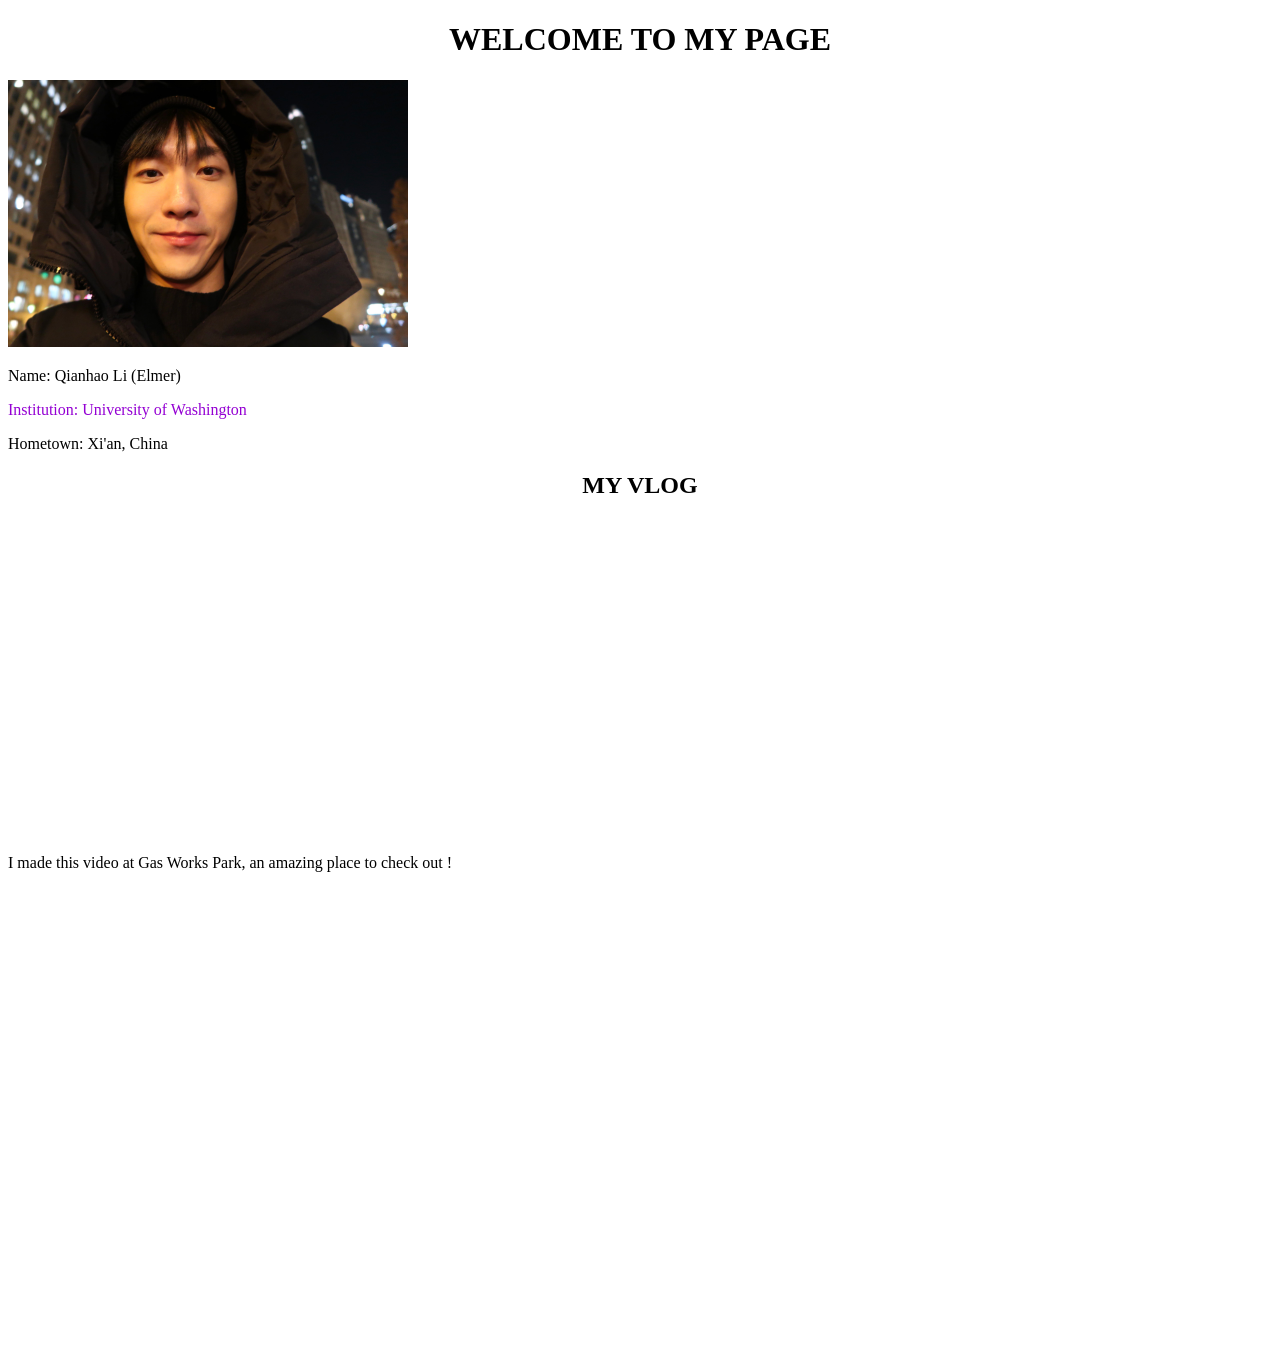
==== embeddingOriginalWork.html @ eb5905b4 "Add files via upload" ====
<!DOCTYPE html>
<html>
	<head>
		<title>Hello World</title>
	</head>
	<body>
		<h1 align="center">WELCOME TO MY PAGE</h1>
		<img src="profile.JPG" alt="profile photo" width="400">
		<p>Name: Qianhao Li (Elmer)</p> 
		<p style="color:DarkViolet">Institution: University of Washington</p>
		<p>Hometown: Xi'an, China</p>
		<h2 align="center">MY VLOG</h2>
		<iframe width="560" height="315" src="https://www.youtube.com/embed/jR3gUR0Zcjs" frameborder="0" allow="accelerometer; autoplay; encrypted-media; gyroscope; picture-in-picture" allowfullscreen>
		</iframe>
		<p>I made this video at Gas Works Park, an amazing place to check out !
		</p>
		<p>
		<iframe src="https://www.google.com/maps/embed?pb=!1m18!1m12!1m3!1d2687.9965234594574!2d-122.33654188436266!3d47.64563439327384!2m3!1f0!2f0!3f0!3m2!1i1024!2i768!4f13.1!3m3!1m2!1s0x54901502b25bb07f%3A0x1e6e55abec496196!2sGas%20Works%20Park!5e0!3m2!1sen!2sus!4v1579057394409!5m2!1sen!2sus" width="600" height="450" frameborder="0" style="border:0;" allowfullscreen="">
		</iframe></p>
	</body>
</html>
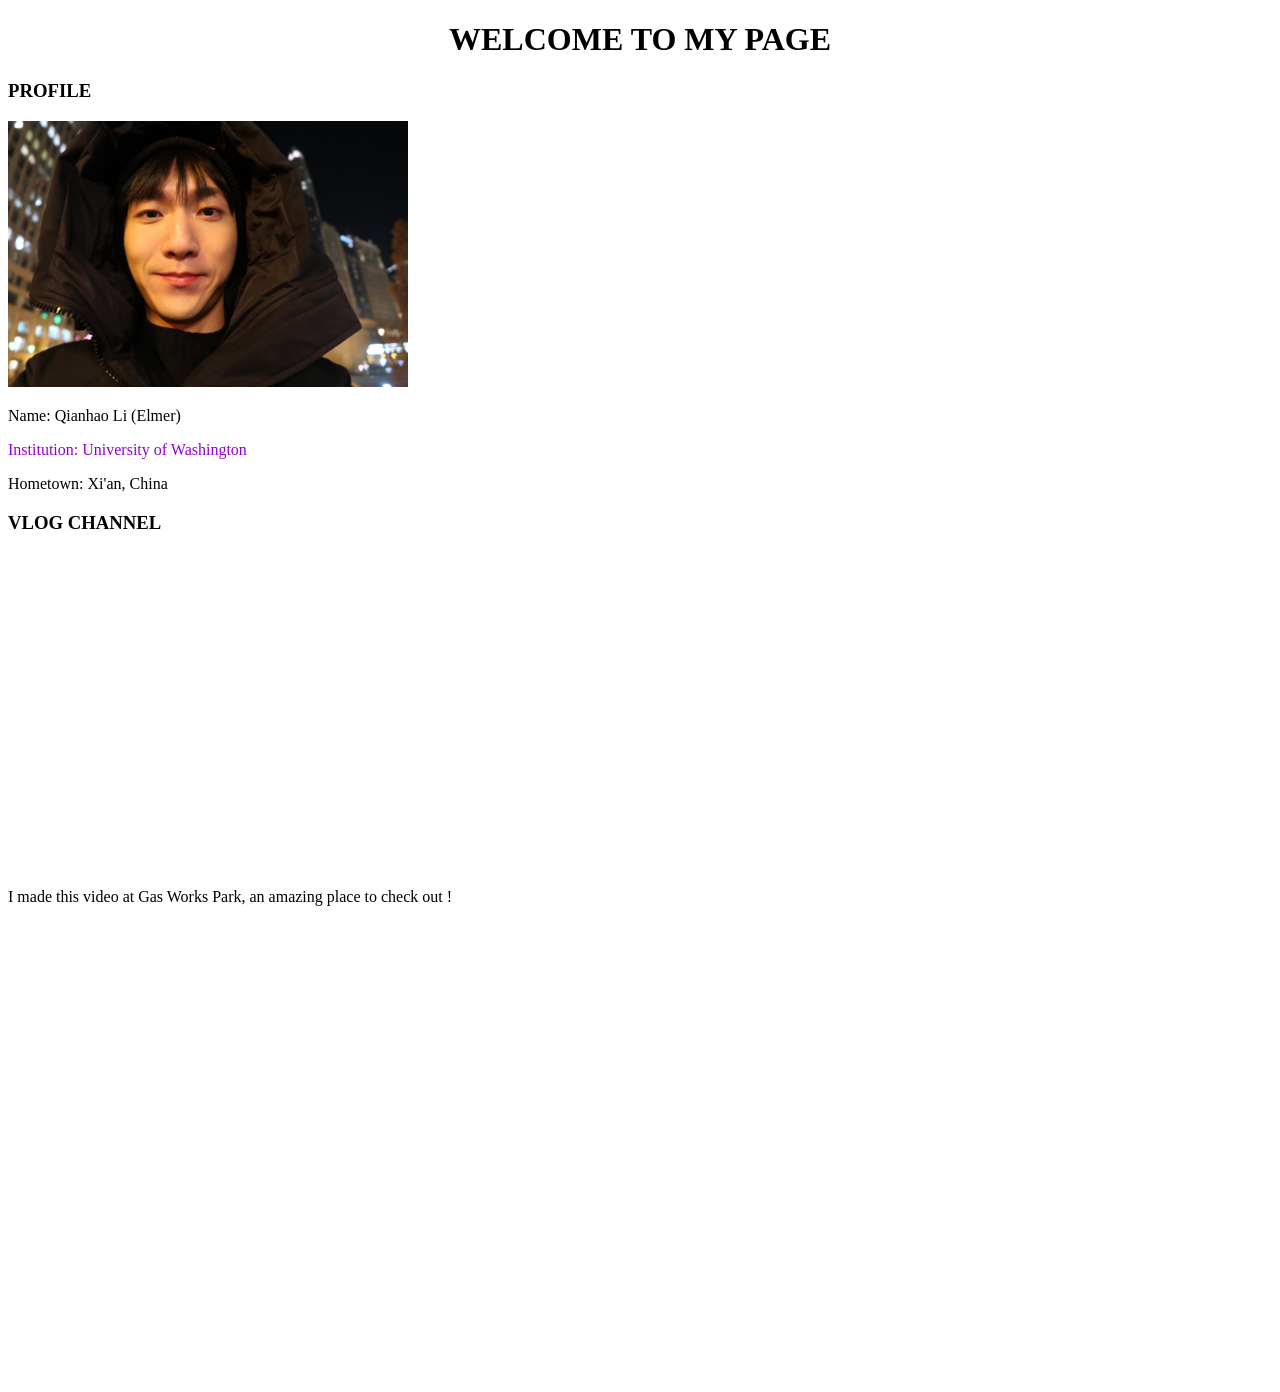
==== commit 5fe81e75: "Add files via upload" ====
--- a/embeddingOriginalWork.html
+++ b/embeddingOriginalWork.html
@@ -1,15 +1,16 @@
 <!DOCTYPE html>
 <html>
 	<head>
-		<title>Hello World</title>
+		<title>Qianhao's Website</title>
 	</head>
 	<body>
 		<h1 align="center">WELCOME TO MY PAGE</h1>
-		<img src="profile.JPG" alt="profile photo" width="400">
-		<p>Name: Qianhao Li (Elmer)</p> 
-		<p style="color:DarkViolet">Institution: University of Washington</p>
-		<p>Hometown: Xi'an, China</p>
-		<h2 align="center">MY VLOG</h2>
+		<h3> PROFILE </h3>
+			<img src="profile.JPG" alt="profile photo" width="400">
+			<p>Name: Qianhao Li (Elmer)</p> 
+			<p style="color:DarkViolet">Institution: University of Washington</p>
+			<p>Hometown: Xi'an, China</p>
+		<h3> VLOG CHANNEL </h3>
 		<iframe width="560" height="315" src="https://www.youtube.com/embed/jR3gUR0Zcjs" frameborder="0" allow="accelerometer; autoplay; encrypted-media; gyroscope; picture-in-picture" allowfullscreen>
 		</iframe>
 		<p>I made this video at Gas Works Park, an amazing place to check out !
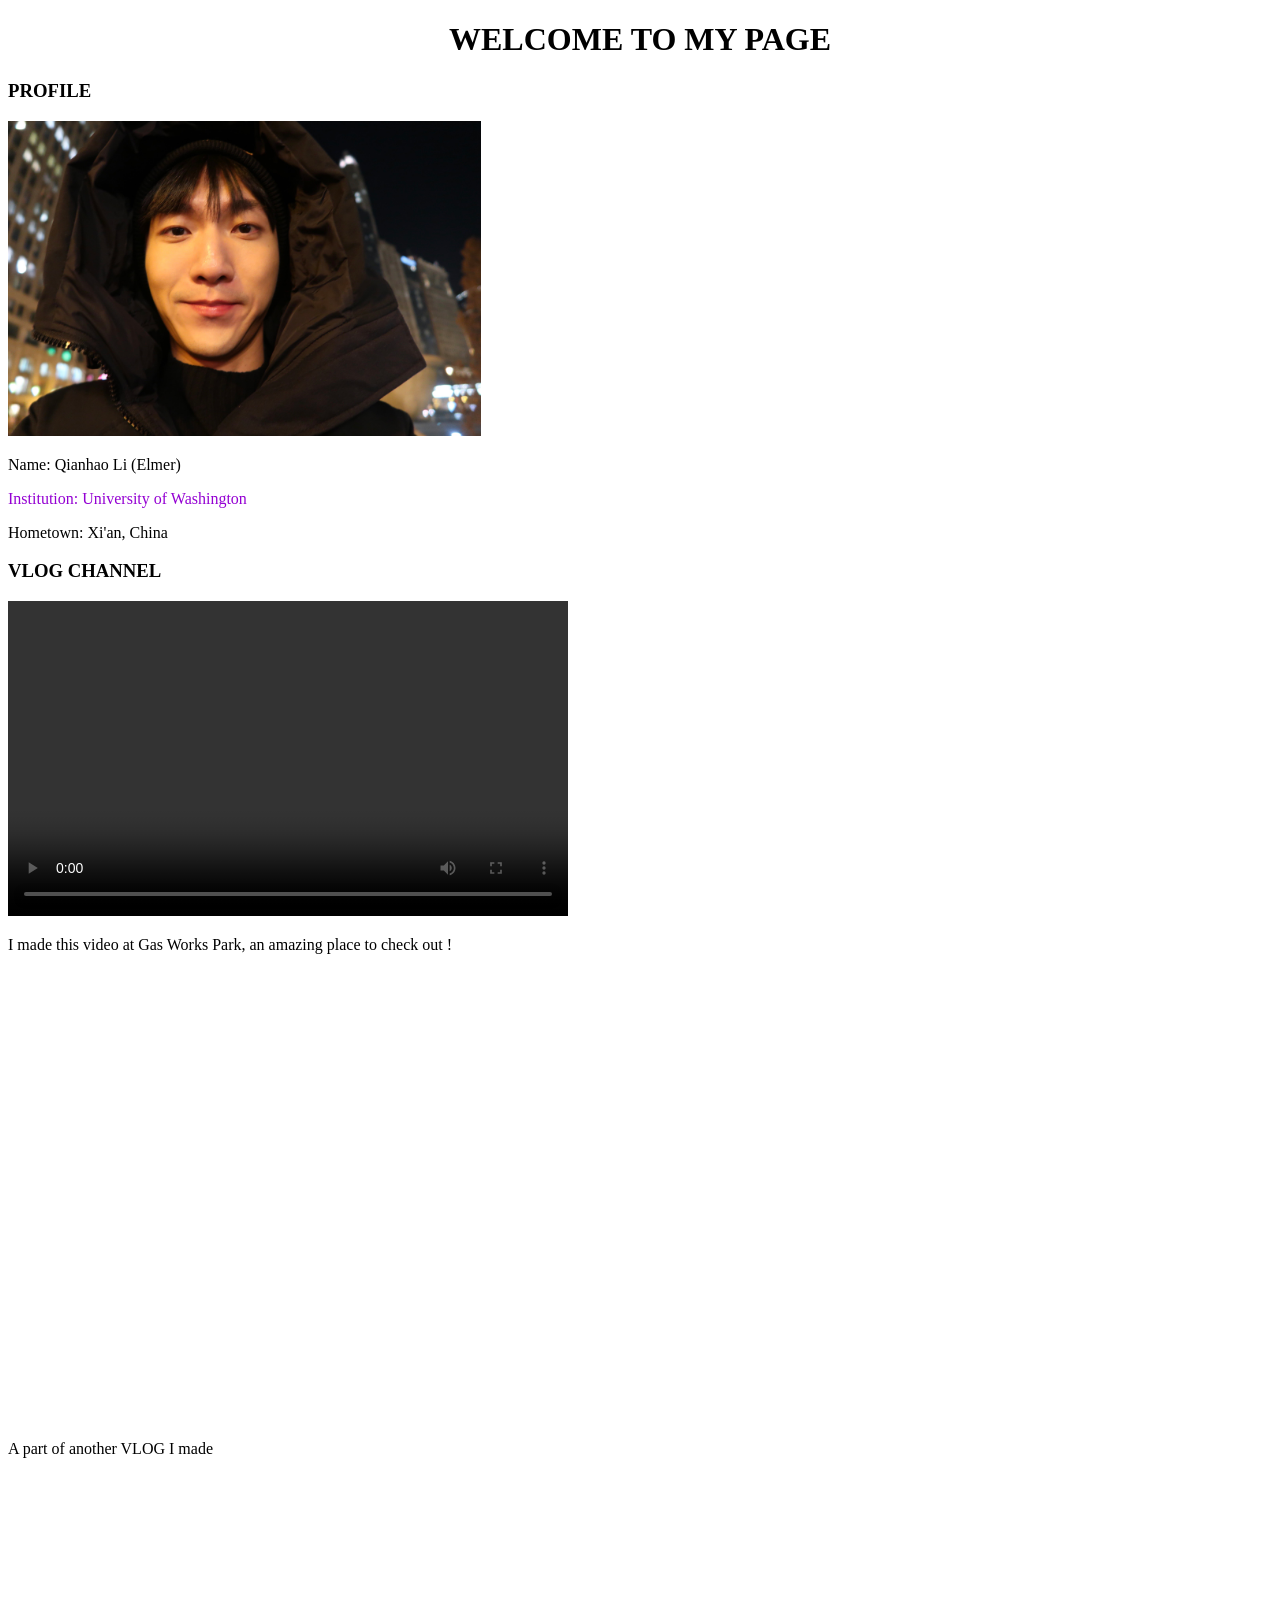
==== commit 5ec6fcab: "Add files via upload" ====
--- a/embeddingOriginalWork.html
+++ b/embeddingOriginalWork.html
@@ -3,20 +3,34 @@
 	<head>
 		<title>Qianhao's Website</title>
 	</head>
+	
 	<body>
 		<h1 align="center">WELCOME TO MY PAGE</h1>
-		<h3> PROFILE </h3>
-			<img src="profile.JPG" alt="profile photo" width="400">
+		
+		<h3> PROFILE </h3>		
+			<img src="profile.JPG" alt="profile photo" height="315">
+			<object height="315" data="https://media.ussportscamps.com/media/images/soccer/nike/camps/UW-campus.jpg"></object>			
 			<p>Name: Qianhao Li (Elmer)</p> 
 			<p style="color:DarkViolet">Institution: University of Washington</p>
 			<p>Hometown: Xi'an, China</p>
+			
 		<h3> VLOG CHANNEL </h3>
-		<iframe width="560" height="315" src="https://www.youtube.com/embed/jR3gUR0Zcjs" frameborder="0" allow="accelerometer; autoplay; encrypted-media; gyroscope; picture-in-picture" allowfullscreen>
-		</iframe>
-		<p>I made this video at Gas Works Park, an amazing place to check out !
-		</p>
-		<p>
-		<iframe src="https://www.google.com/maps/embed?pb=!1m18!1m12!1m3!1d2687.9965234594574!2d-122.33654188436266!3d47.64563439327384!2m3!1f0!2f0!3f0!3m2!1i1024!2i768!4f13.1!3m3!1m2!1s0x54901502b25bb07f%3A0x1e6e55abec496196!2sGas%20Works%20Park!5e0!3m2!1sen!2sus!4v1579057394409!5m2!1sen!2sus" width="600" height="450" frameborder="0" style="border:0;" allowfullscreen="">
-		</iframe></p>
+			<video width="560" height="315" controls>
+  			<source src="video1.mp4" type="video/mp4">
+  			<source src="video1.ogg" type="video/ogg">
+			Your browser does not support the video tag.
+			</video>
+			
+			<p>I made this video at Gas Works Park, an amazing place to check out !</p>
+			
+			<p>
+				<iframe src="https://www.google.com/maps/embed?pb=!1m18!1m12!1m3!1d2687.9965234594574!2d-122.33654188436266!3d47.64563439327384!2m3!1f0!2f0!3f0!3m2!1i1024!2i768!4f13.1!3m3!1m2!1s0x54901502b25bb07f%3A0x1e6e55abec496196!2sGas%20Works%20Park!5e0!3m2!1sen!2sus!4v1579057394409!5m2!1sen!2sus" width="600" height="450" frameborder="0" style="border:0;" allowfullscreen="">
+				</iframe>
+			</p>
+			
+			<p>A part of another VLOG I made</p>
+			
+			<iframe width="560" height="315" src="https://www.youtube.com/embed/2HViKWAvxas?start=180&autoplay=1" frameborder="0" allow="accelerometer; autoplay; encrypted-media; gyroscope; picture-in-picture" allowfullscreen>
+			</iframe>
 	</body>
 </html>
